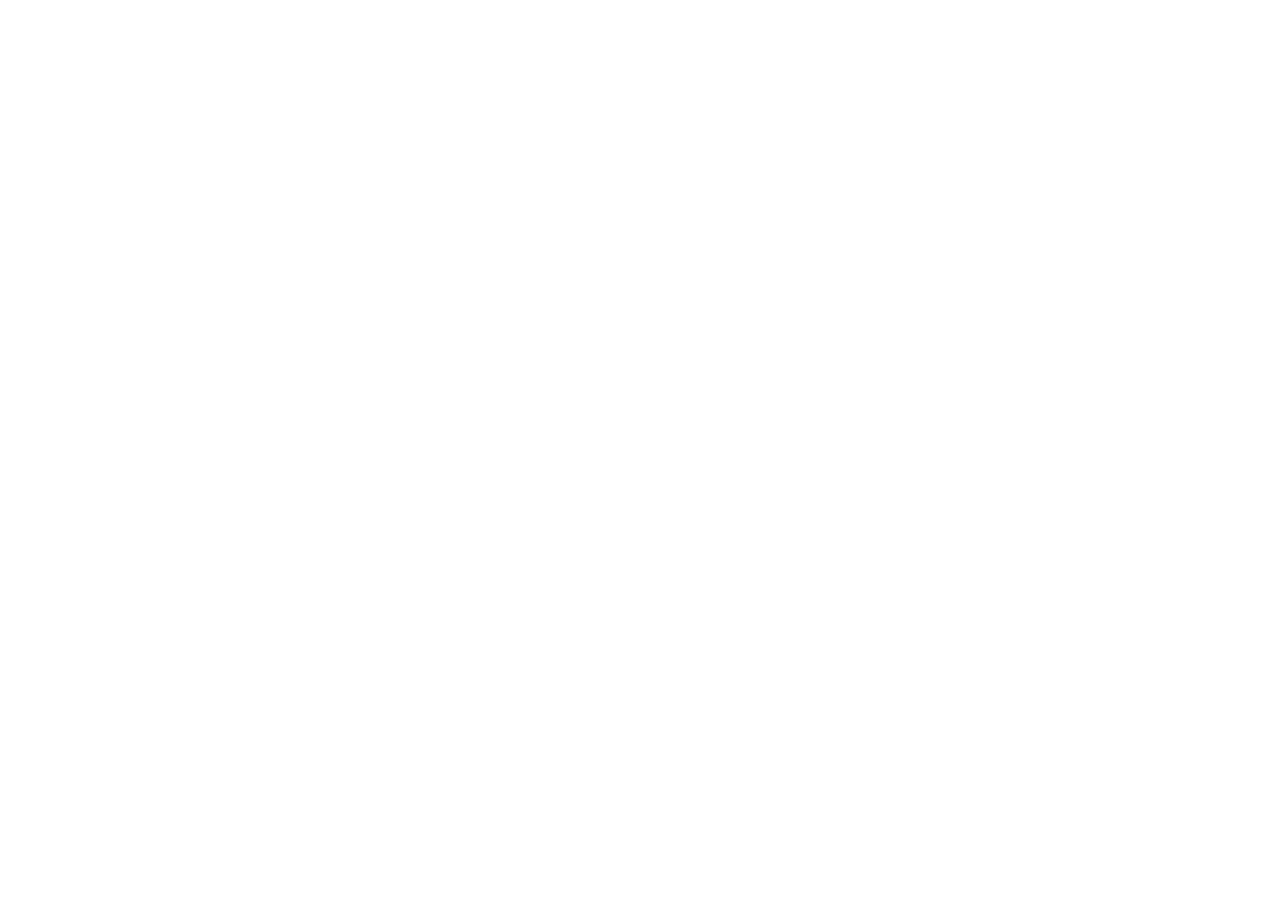
==== productivity.html @ beba81c3 "page renamed" ====
<!DOCTYPE html>
<html lang="en">
<head>
    <meta charset="UTF-8">
    <title>Productivity</title>
    <link rel="icon" type="image/png" href="logo-tracker.png">
</head>
<body>
    <iframe width="1366" height="788"
            src="https://datastudio.google.com/embed/reporting/2ef562f8-456b-4aa7-9d55-d9cacf920f90/page/2SZZB"
            frameborder="0"
            style="border:0; display: block; margin: 0 auto;"
            allowfullscreen></iframe>
</body>
</html>
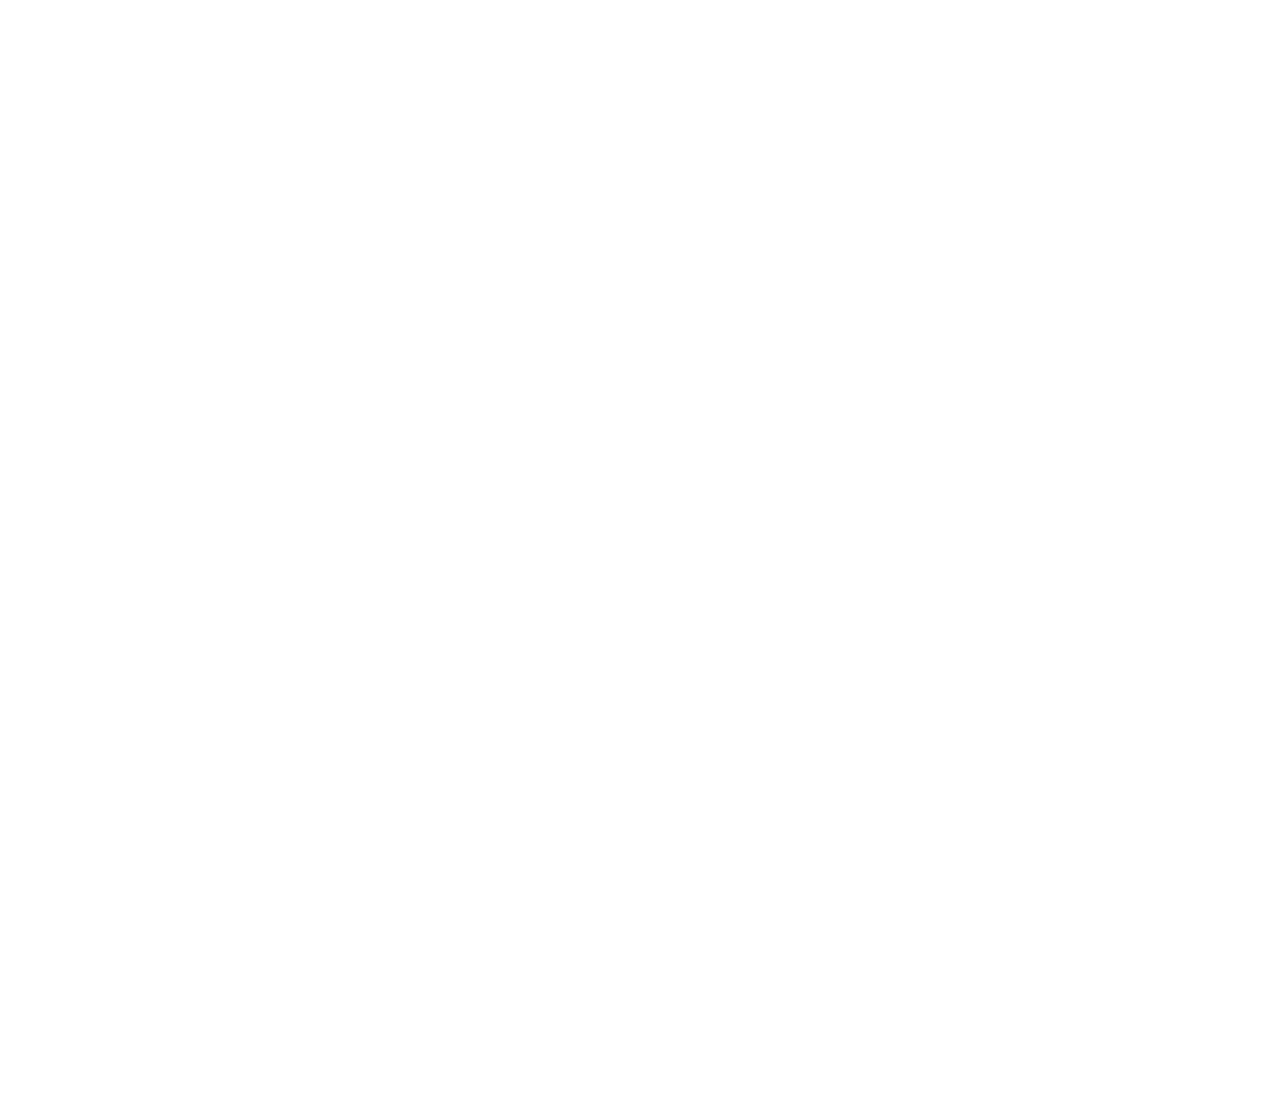
==== commit ca0388ce: "iframe size update" ====
--- a/productivity.html
+++ b/productivity.html
@@ -6,10 +6,11 @@
     <link rel="icon" type="image/png" href="logo-tracker.png">
 </head>
 <body>
-    <iframe width="1366" height="788"
+    <iframe width="1920" height="1080"
             src="https://datastudio.google.com/embed/reporting/2ef562f8-456b-4aa7-9d55-d9cacf920f90/page/2SZZB"
             frameborder="0"
             style="border:0; display: block; margin: 0 auto;"
-            allowfullscreen></iframe>
+            allowfullscreen>
+    </iframe>
 </body>
 </html>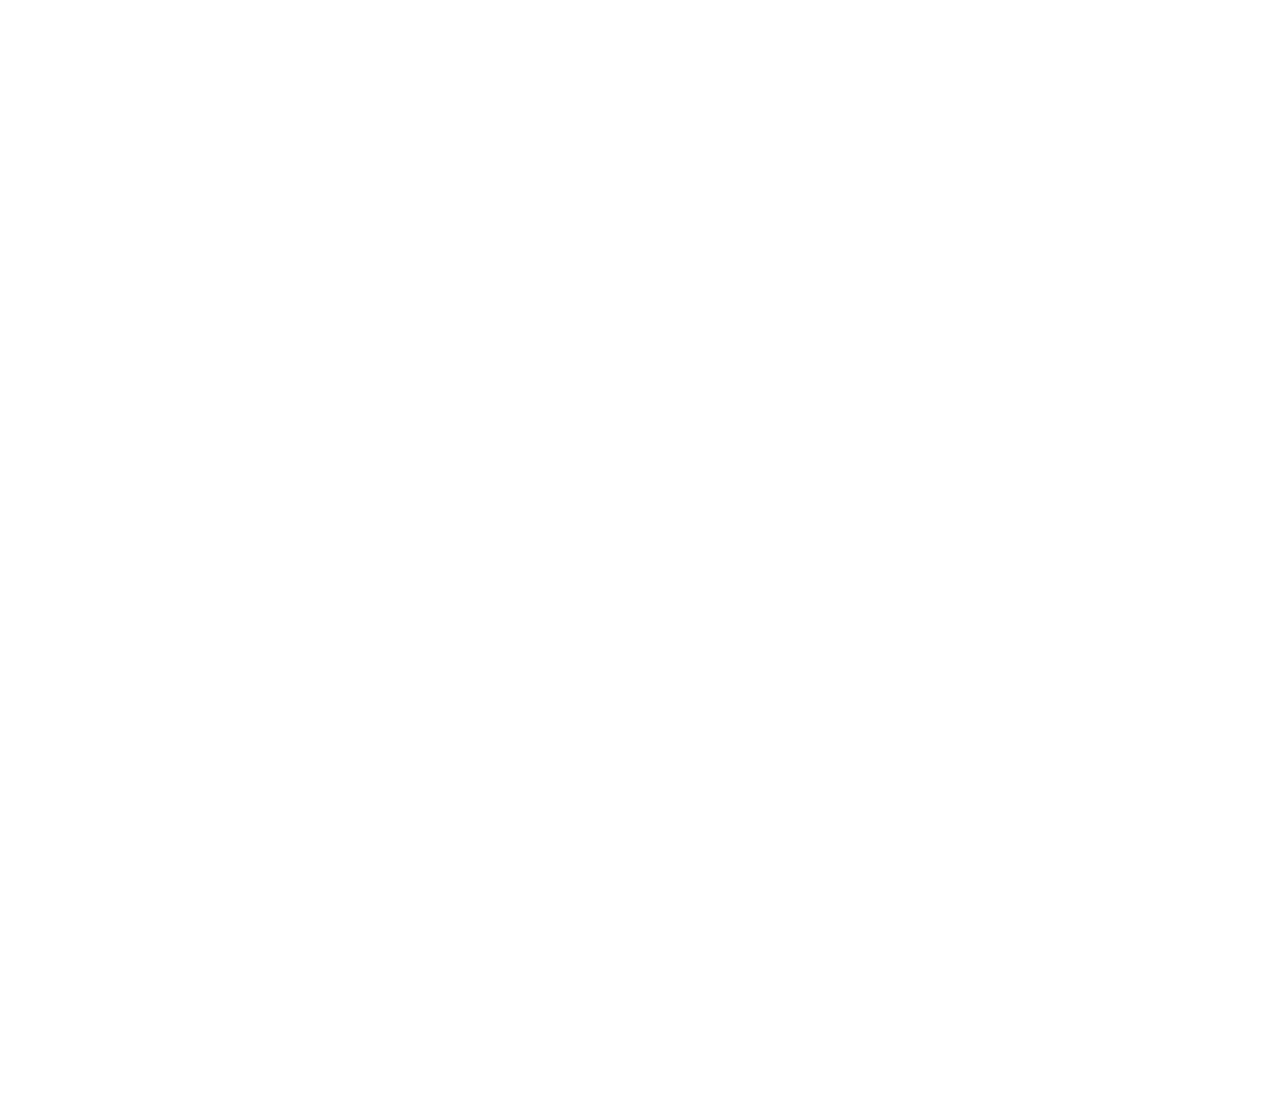
==== commit 0dfc26a3: "iframe size fix" ====
--- a/productivity.html
+++ b/productivity.html
@@ -6,7 +6,7 @@
     <link rel="icon" type="image/png" href="logo-tracker.png">
 </head>
 <body>
-    <iframe width="1920" height="1080"
+    <iframe width="1920" height="1100"
             src="https://datastudio.google.com/embed/reporting/2ef562f8-456b-4aa7-9d55-d9cacf920f90/page/2SZZB"
             frameborder="0"
             style="border:0; display: block; margin: 0 auto;"
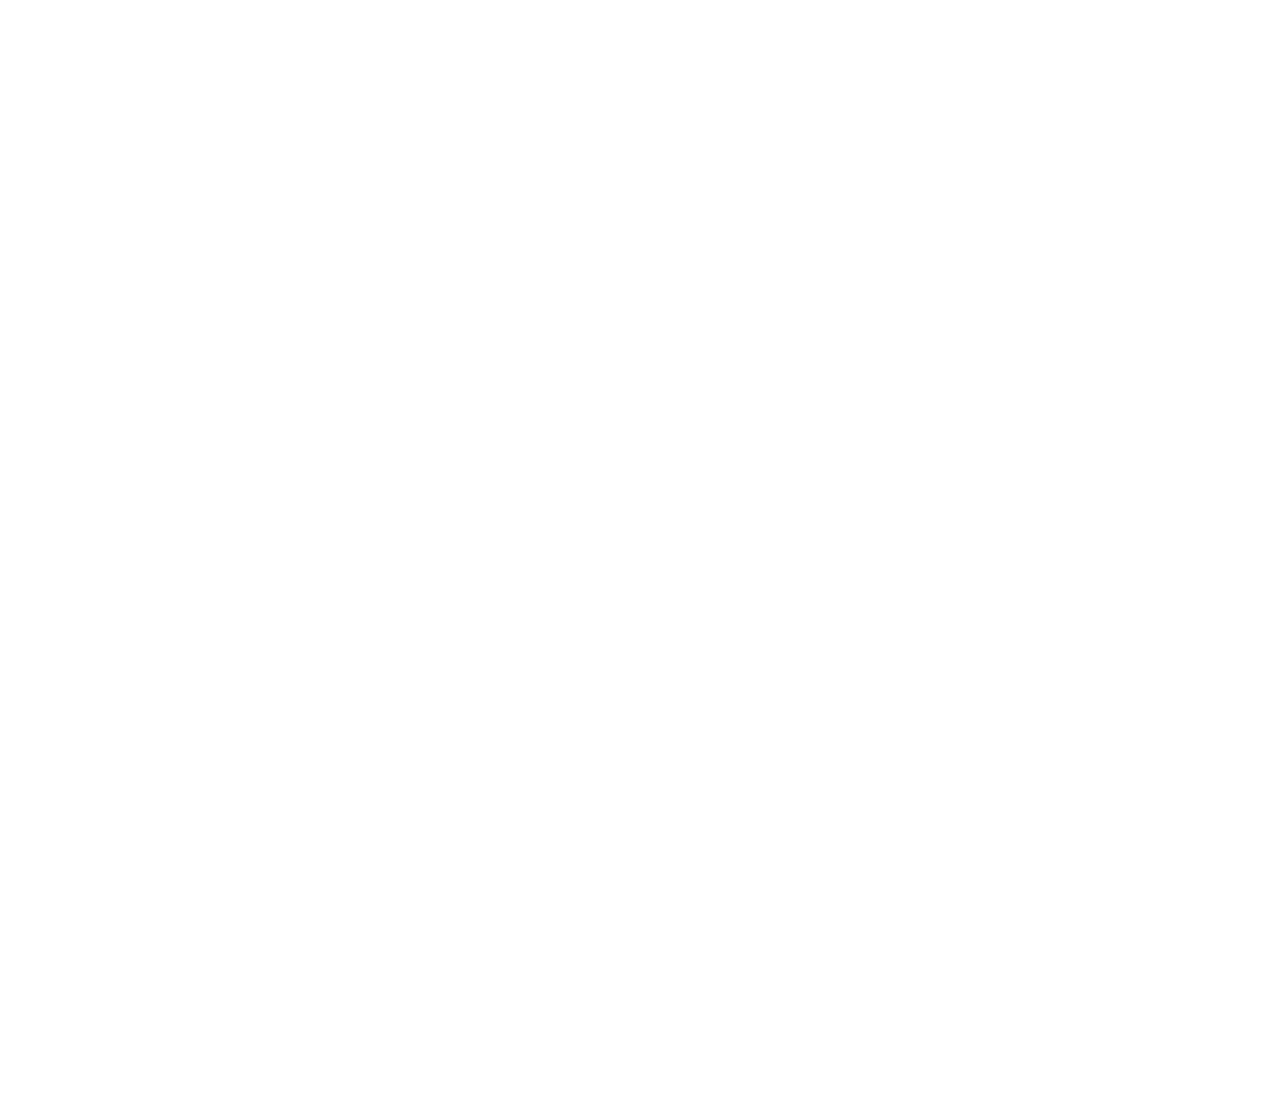
==== commit c7f48e38: "iframe size update" ====
--- a/productivity.html
+++ b/productivity.html
@@ -6,7 +6,7 @@
     <link rel="icon" type="image/png" href="logo-tracker.png">
 </head>
 <body>
-    <iframe width="1920" height="1100"
+    <iframe width="1910" height="1080"
             src="https://datastudio.google.com/embed/reporting/2ef562f8-456b-4aa7-9d55-d9cacf920f90/page/2SZZB"
             frameborder="0"
             style="border:0; display: block; margin: 0 auto;"
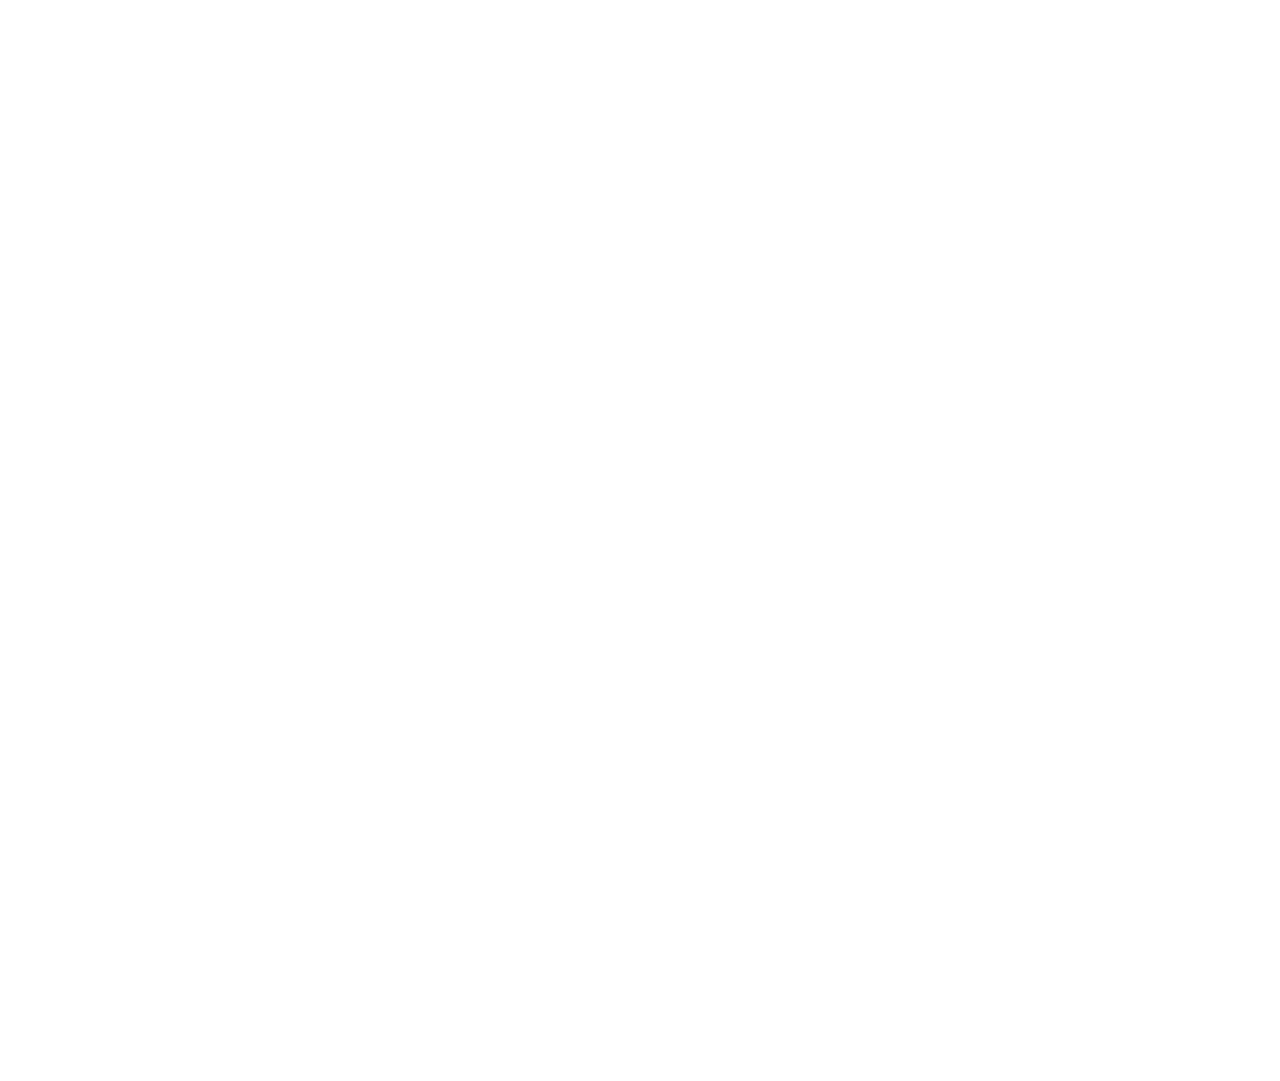
==== commit 6e634ec7: "blur fix" ====
--- a/productivity.html
+++ b/productivity.html
@@ -6,7 +6,7 @@
     <link rel="icon" type="image/png" href="logo-tracker.png">
 </head>
 <body>
-    <iframe width="1910" height="1080"
+    <iframe width="1900" height="1065"
             src="https://datastudio.google.com/embed/reporting/2ef562f8-456b-4aa7-9d55-d9cacf920f90/page/2SZZB"
             frameborder="0"
             style="border:0; display: block; margin: 0 auto;"
